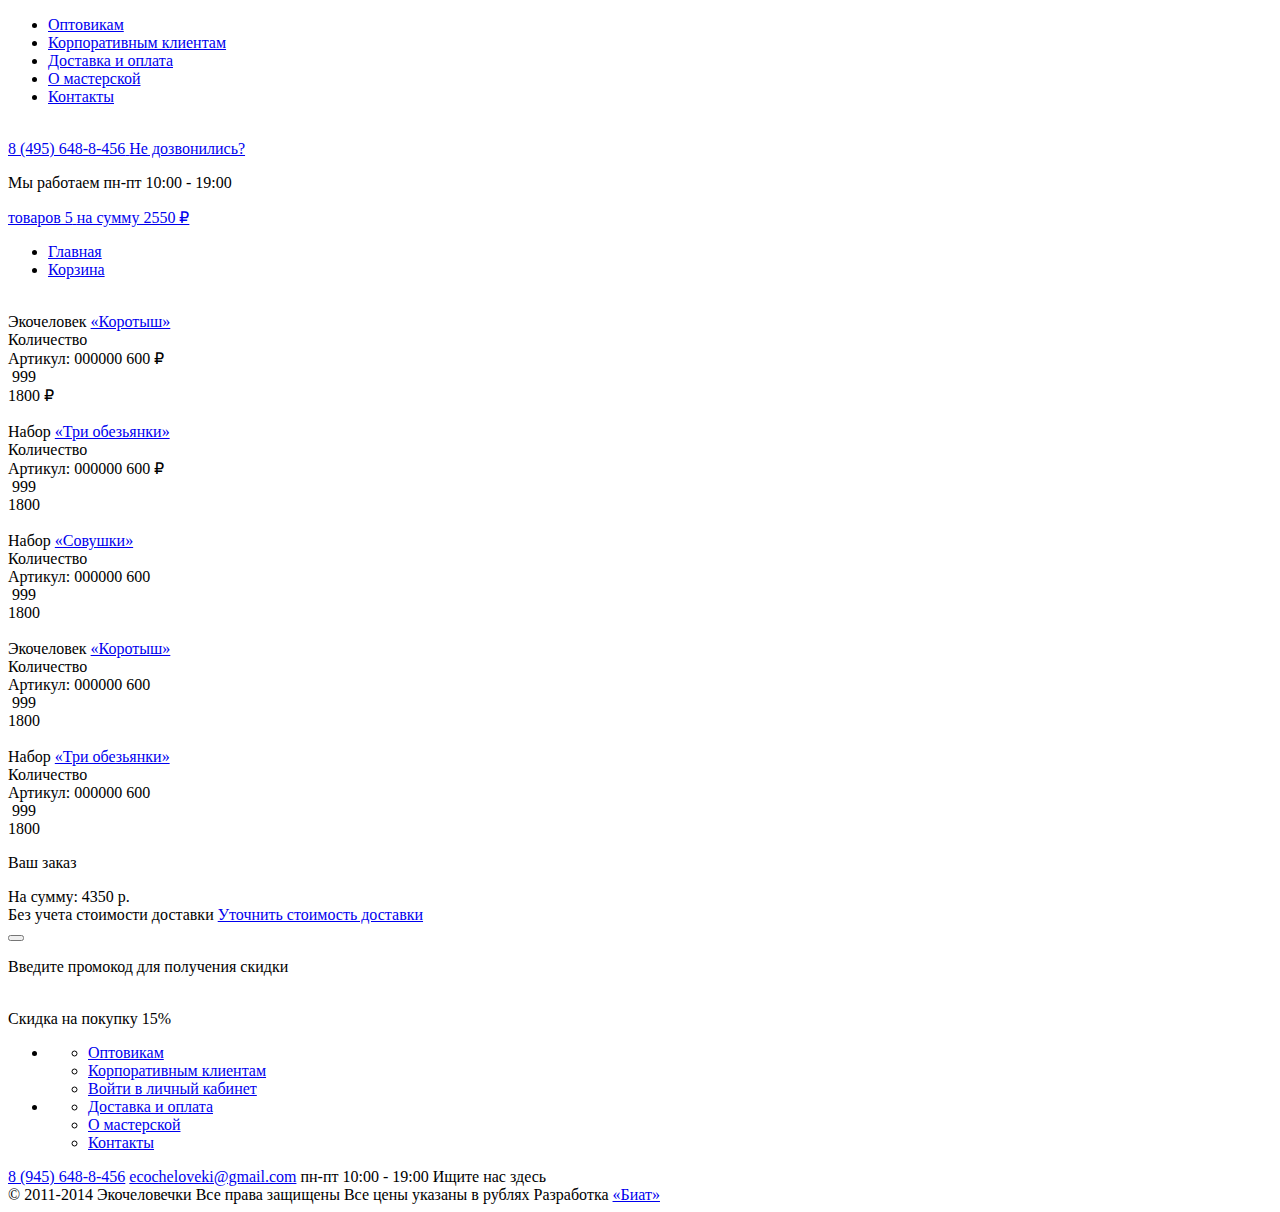
==== basket.html @ 285d190d "Правка кода и добавление новых страниц" ====
<!DOCTYPE html>
<html lang="en">
<head>
    <meta charset="UTF-8">
    <title>Эко</title>
    <link rel="stylesheet" href="fonts/stylesheet.css">
    <link rel="stylesheet" href="fonts/icomoon/style.css">
    <link rel="stylesheet" href="css/style.css">
</head>
<body>
<!--хедер-->
<header>
    <div class="container">
        <div class="left">
            <a href="#">
                <span class="icon-man"></span>
            </a>
            <ul>
                <li><a href="#">Оптовикам</a></li>
                <li><a href="#">Корпоративным клиентам</a></li>
                <li><a href="#">Доставка и оплата</a></li>
                <li><a href="#">О мастерской</a></li>
                <li><a href="#">Контакты</a></li>
            </ul>
        </div>
        <div class="logo">
            <a href="#">
                <img src="" alt="">
            </a>
        </div>
        <div class="right">
            <a href="#">
                <span class="icon-phone"></span>
                <span>8 (495) 648-8-456</span>
            </a>
            <a href="#">Не дозвонились?</a>
            <p>Мы работаем пн-пт
                10:00 - 19:00</p>
            <a href="#">
                <span>товаров 5</span>
                <span>на сумму 2550 ₽</span>
            </a>
        </div>
    </div>
</header>
<div class="content">
    <div class="container">
        <ul>
            <li><a href="#">Главная</a></li>
            <li><a href="#">Корзина</a></li>
        </ul>
        <div class="content">
            <div class="left">
                <div class="product">
                    <img src="" alt="">
                    <div class="name">
                        <div class="text1">
                            <span>Экочеловек</span>
                            <a href="#">«Коротыш»</a>
                        </div>
                        <span class="text2">Количество</span>
                        <img src="" alt=""></div>
                    <div class="info">
                        <span>Артикул: 000000</span>
                        <span>600 ₽</span>
                        <div class="quantity">
                            <img src="" alt="">
                            <span>999</span>
                            <img src="" alt="">
                        </div>
                        <span class="price2">1800 ₽</span>
                    </div>
                </div>
                <div class="product">
                    <img src="" alt="">
                    <div class="name">
                        <div class="text1">
                            <span>Набор</span>
                            <a href="#">«Три обезьянки»</a>
                        </div>
                        <span class="text2">Количество</span>
                        <img src="" alt="">
                    </div>
                    <div class="info">
                        <span>Артикул: 000000</span>
                        <span>600 ₽</span>
                        <div class="quantity">
                            <img src="" alt="">
                            <span>999</span>
                            <img src="" alt="">
                        </div>
                        <span class="price2">1800</span>
                    </div>
                </div>
                <div class="product">
                    <img src="" alt="">
                    <div class="name">
                        <div class="text1">
                            <span>Набор</span>
                            <a href="#">«Совушки»</a>
                        </div>
                        <span class="text2">Количество</span>
                        <img src="" alt="">
                    </div>
                    <div class="info">
                        <span>Артикул: 000000</span>
                        <span>600</span>
                        <div class="quantity">
                            <img src="" alt="">
                            <span>999</span>
                            <img src="" alt="">
                        </div>
                        <span class="price2">1800</span>
                    </div>
                </div>
                <div class="product">
                    <img src="" alt="">
                    <div class="name">
                        <div class="text1">
                            <span>Экочеловек </span>
                            <a href="#">«Коротыш»</a>
                        </div>
                        <span class="text2">Количество</span>
                        <img src="" alt="">
                    </div>
                    <div class="info">
                        <span>Артикул: 000000</span>
                        <span>600</span>
                        <div class="quantity">
                            <img src="" alt="">
                            <span>999</span>
                            <img src="" alt="">
                        </div>
                        <span class="price2">1800</span>
                    </div>
                </div>
                <div class="product">
                    <img src="" alt="">
                    <div class="name">
                        <div class="text1">
                            <span>Набор</span>
                            <a href="#">«Три обезьянки»</a>
                        </div>
                        <span class="text2">Количество</span>
                        <img src="" alt="">
                    </div>
                    <div class="info">
                        <span>Артикул: 000000</span>
                        <span>600</span>
                        <div class="quantity">
                            <img src="" alt="">
                            <span>999</span>
                            <img src="" alt="">
                        </div>
                        <span class="price2">1800</span>
                    </div>
                </div>
            </div>
            <div class="right">
                <div class="checkout">
                    <div class="order">
                        <p>Ваш заказ</p>
                        <div class="prise">
                            <span class="text">На сумму:</span>
                            <span class="number">4350 р.</span>
                        </div>
                        <div class="info">
                            <span>Без учета стоимости доставки</span>
                            <a href="#">Уточнить стоимость доставки</a>
                        </div>
                        <button></button>
                    </div>
                </div>
                <div class="discount">
                    <p>Введите промокод для получения скидки</p>
                    <img src="" alt="">
                    <img src="" alt="">
                    <div class="item">
                        <span>Скидка на покупку</span>
                        <span>15%</span>
                    </div>
                </div>
            </div>
        </div>
    </div>
</div>

<!--футер-->
<footer>
    <div class="container">
        <div>
            <ul>
                <li>
                    <ul>
                        <li><a href="#">Оптовикам</a></li>
                        <li><a href="#">Корпоративным клиентам</a></li>
                        <li><a href="#">Войти в личный кабинет</a></li>
                    </ul>
                </li>
                <li>
                    <ul>
                        <li><a href="#">Доставка и оплата</a></li>
                        <li><a href="#">О мастерской</a></li>
                        <li><a href="#">Контакты</a></li>
                    </ul>
                </li>
            </ul>
            <div>
                <a href="#">8 (945) 648-8-456</a>
                <a href="#">ecocheloveki@gmail.com</a>
                <span>пн-пт 10:00 - 19:00</span>
                <span>Ищите нас здесь</span>
                <a href="#"><span class="icon-vk"></span></a>
                <a href="#"><span class="icon-twitter"></span></a>
                <a href="#"><span class="icon-facebook2"></span></a>
            </div>
            <div>
                <span>© 2011-2014 Экочеловечки</span>
                <span>Все права защищены</span>
                <span>Все цены указаны в рублях</span>
                <span>Разработка
                        <a href="#">«Биат»</a>
                    </span>
            </div>
        </div>
    </div>
</footer>
</body>
</html>
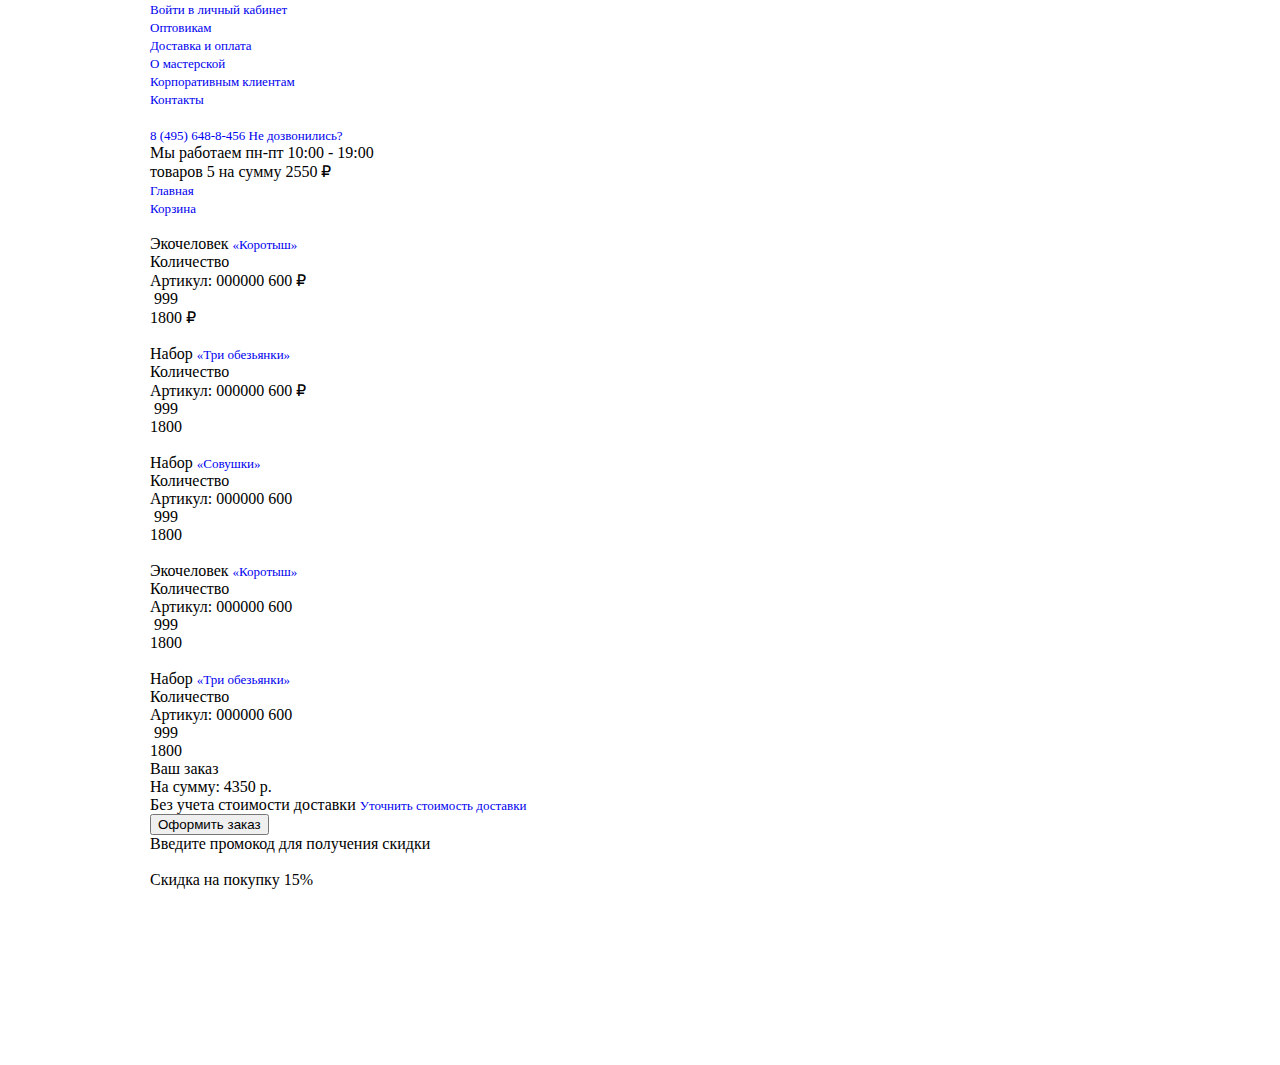
==== commit c0fa65f3: "Объединли код" ====
--- a/basket.html
+++ b/basket.html
@@ -13,144 +13,142 @@
     <div class="container">
         <div class="left">
             <a href="#">
-                <span class="icon-man"></span>
+                <span>Войти в личный кабинет</span>
             </a>
             <ul>
                 <li><a href="#">Оптовикам</a></li>
-                <li><a href="#">Корпоративным клиентам</a></li>
                 <li><a href="#">Доставка и оплата</a></li>
                 <li><a href="#">О мастерской</a></li>
+                <li><a href="#">Корпоративным клиентам</a></li>
                 <li><a href="#">Контакты</a></li>
             </ul>
         </div>
         <div class="logo">
-            <a href="#">
-                <img src="" alt="">
-            </a>
+            <img src="" alt="">
         </div>
         <div class="right">
             <a href="#">
-                <span class="icon-phone"></span>
                 <span>8 (495) 648-8-456</span>
             </a>
             <a href="#">Не дозвонились?</a>
-            <p>Мы работаем пн-пт
-                10:00 - 19:00</p>
-            <a href="#">
-                <span>товаров 5</span>
-                <span>на сумму 2550 ₽</span>
-            </a>
+            <p> Мы работаем пн-пт 10:00 - 19:00</p>
+            <div class="text">
+                <span>товаров</span>
+                <span>5</span>
+                <span>на сумму</span>
+                <span>2550 ₽</span>
+            </div>
         </div>
     </div>
 </header>
 <div class="content">
     <div class="container">
-        <ul>
-            <li><a href="#">Главная</a></li>
-            <li><a href="#">Корзина</a></li>
-        </ul>
         <div class="content">
-            <div class="left">
-                <div class="product">
-                    <img src="" alt="">
+            <ul class="breadcrumbs">
+                <li><a href="#">Главная</a></li>
+                <li><a href="#">Корзина</a></li>
+            </ul>
+            <div class="products">
+                <div class="product">
+                    <img class="basketItem" src="" alt="">
                     <div class="name">
                         <div class="text1">
                             <span>Экочеловек</span>
                             <a href="#">«Коротыш»</a>
                         </div>
                         <span class="text2">Количество</span>
-                        <img src="" alt=""></div>
+                        <img class="btnClose" src="" alt=""></div>
                     <div class="info">
                         <span>Артикул: 000000</span>
                         <span>600 ₽</span>
-                        <div class="quantity">
-                            <img src="" alt="">
-                            <span>999</span>
-                            <img src="" alt="">
+                        <div class="btnKol">
+                            <img class="plus" src="" alt="">
+                            <span>999</span>
+                            <img class="minus" src="" alt="">
                         </div>
                         <span class="price2">1800 ₽</span>
                     </div>
                 </div>
                 <div class="product">
-                    <img src="" alt="">
+                    <img class="basketItem" src="" alt="">
                     <div class="name">
                         <div class="text1">
                             <span>Набор</span>
                             <a href="#">«Три обезьянки»</a>
                         </div>
                         <span class="text2">Количество</span>
-                        <img src="" alt="">
+                        <img class="btnClose" src="" alt="">
                     </div>
                     <div class="info">
                         <span>Артикул: 000000</span>
                         <span>600 ₽</span>
-                        <div class="quantity">
-                            <img src="" alt="">
-                            <span>999</span>
-                            <img src="" alt="">
-                        </div>
-                        <span class="price2">1800</span>
-                    </div>
-                </div>
-                <div class="product">
-                    <img src="" alt="">
+                        <div class="btnKol">
+                            <img class="plus" src="" alt="">
+                            <span>999</span>
+                            <img class="minus" src="" alt="">
+                        </div>
+                        <span class="price2">1800</span>
+                    </div>
+                </div>
+                <div class="product">
+                    <img class="basketItem" src="" alt="">
                     <div class="name">
                         <div class="text1">
                             <span>Набор</span>
                             <a href="#">«Совушки»</a>
                         </div>
                         <span class="text2">Количество</span>
-                        <img src="" alt="">
+                        <img class="btnClose" src="" alt="">
                     </div>
                     <div class="info">
                         <span>Артикул: 000000</span>
                         <span>600</span>
-                        <div class="quantity">
-                            <img src="" alt="">
-                            <span>999</span>
-                            <img src="" alt="">
-                        </div>
-                        <span class="price2">1800</span>
-                    </div>
-                </div>
-                <div class="product">
-                    <img src="" alt="">
+                        <div class="btnKol">
+                            <img class="plus" src="" alt="">
+                            <span>999</span>
+                            <img class="minus" src="" alt="">
+                        </div>
+                        <span class="price2">1800</span>
+                    </div>
+                </div>
+                <div class="product">
+                    <img class="basketItem" src="" alt="">
                     <div class="name">
                         <div class="text1">
                             <span>Экочеловек </span>
                             <a href="#">«Коротыш»</a>
                         </div>
                         <span class="text2">Количество</span>
-                        <img src="" alt="">
+                        <img class="btnClose" src="" alt="">
                     </div>
                     <div class="info">
                         <span>Артикул: 000000</span>
                         <span>600</span>
-                        <div class="quantity">
-                            <img src="" alt="">
-                            <span>999</span>
-                            <img src="" alt="">
-                        </div>
-                        <span class="price2">1800</span>
-                    </div>
-                </div>
-                <div class="product">
-                    <img src="" alt="">
+                        <div class="btnKol">
+                            <img class="plus" src="" alt="">
+                            <span>999</span>
+                            <img class="minus" src="" alt="">
+                        </div>
+                        <span class="price2">1800</span>
+                    </div>
+                </div>
+                <div class="product">
+                    <img class="basketItem" src="" alt="">
                     <div class="name">
                         <div class="text1">
                             <span>Набор</span>
                             <a href="#">«Три обезьянки»</a>
                         </div>
                         <span class="text2">Количество</span>
-                        <img src="" alt="">
+                        <img class="btnClose" src="" alt="">
                     </div>
                     <div class="info">
                         <span>Артикул: 000000</span>
                         <span>600</span>
-                        <div class="quantity">
-                            <img src="" alt="">
-                            <span>999</span>
-                            <img src="" alt="">
+                        <div class="btnKol">
+                            <img class="plus" src="" alt="">
+                            <span>999</span>
+                            <img class="minus" src="" alt="">
                         </div>
                         <span class="price2">1800</span>
                     </div>
@@ -168,12 +166,12 @@
                             <span>Без учета стоимости доставки</span>
                             <a href="#">Уточнить стоимость доставки</a>
                         </div>
-                        <button></button>
+                        <button class="btnOrange">Оформить заказ</button>
                     </div>
                 </div>
                 <div class="discount">
                     <p>Введите промокод для получения скидки</p>
-                    <img src="" alt="">
+                    <img class="code" src="" alt="">
                     <img src="" alt="">
                     <div class="item">
                         <span>Скидка на покупку</span>
@@ -189,7 +187,7 @@
 <footer>
     <div class="container">
         <div>
-            <ul>
+            <ul class="menu">
                 <li>
                     <ul>
                         <li><a href="#">Оптовикам</a></li>
@@ -210,9 +208,11 @@
                 <a href="#">ecocheloveki@gmail.com</a>
                 <span>пн-пт 10:00 - 19:00</span>
                 <span>Ищите нас здесь</span>
-                <a href="#"><span class="icon-vk"></span></a>
-                <a href="#"><span class="icon-twitter"></span></a>
-                <a href="#"><span class="icon-facebook2"></span></a>
+                <div class="social">
+                    <a href="#"><span class="icon-vk"></span></a>
+                    <a href="#"><span class="icon-twitter"></span></a>
+                    <a href="#"><span class="icon-facebook2"></span></a>
+                </div>
             </div>
             <div>
                 <span>© 2011-2014 Экочеловечки</span>
--- a/css/style.css
+++ b/css/style.css
@@ -0,0 +1,221 @@
+* {
+    box-sizing: border-box;
+}
+
+body {
+    margin: 0 auto;
+    font-family: "Open Sans";
+}
+
+h1, h2, h3, h4, h5, h6, p {
+    margin: 0;
+}
+
+ul {
+    margin: 0;
+    padding: 0;
+    list-style-type: none;
+}
+
+.container {
+    width: 1010px;
+    margin: 0 auto;
+    padding: 0 15px;
+}
+
+header .login {
+    font-size: 13px;
+    line-height: 10px;
+    color: #0069b4;
+}
+
+header .menu a {
+    font-size: 20px;
+    line-height: 28px;
+    color: #333333;
+}
+
+header .phone {
+    font-size: 20px;
+    line-height: 20px;
+    color: #333333;
+    text-decoration: none;
+}
+
+header .callback {
+    font-size: 13px;
+    line-height: 16px;
+    text-decoration: none;
+    color: #0069b4;
+    border-bottom: 1px dashed #0069b4;
+}
+
+header .timing {
+    font-size: 13px;
+    line-height: 19px;
+    color: #999999;
+}
+
+header .basket {
+    font-size: 13px;
+    line-height: 19px;
+    color: #333333;
+    text-decoration: none;
+}
+
+header .basket span {
+    color: #1a9547;
+}
+
+header [class*="icon"] {
+    color: #caebd4;
+}
+
+header .login [class*="icon"] {
+    font-size: 18px;
+}
+
+header .phone [class*="icon"] {
+    font-size: 20px;
+}
+
+.advantages .item span {
+    font-size: 14px;
+    font-weight: bold;
+    line-height: 17px;
+    color: #333333;
+}
+
+.advantages .item p {
+    font-size: 12px;
+    line-height: 14px;
+    color: #666666;
+}
+
+.subscribe label {
+    font-size: 16px;
+    color: #ffffff;
+
+}
+
+.subscribe input {
+    font-size: 13px;
+    line-height: 37px;
+    color: #999999;
+}
+
+.subscribe button {
+    font-size: 13px;
+    line-height: 37px;
+    text-align: center;
+    color: #ffffff;
+}
+
+.subscribe .wrap span {
+    font-size: 12px;
+    color: rgba(255, 255, 255, 0.5);
+}
+
+.fiter li {
+    font-size: 13px;
+    line-height: 16px;
+    border-bottom: 1px dashed #666666;
+}
+
+.fiter li a {
+    text-decoration: none;
+    color: #666666;
+}
+
+.card .name {
+    font-size: 15px;
+    line-height: 22px;
+    color: #333333
+}
+
+.card a {
+    font-size: 15px;
+    line-height: 22px;
+    color: #0069b4;
+}
+
+.card .price {
+    font-size: 20px;
+    font-weight: 600;
+    line-height: 30px;
+    color: #333333;
+}
+
+.card .price .old {
+    font-size: 14px;
+    font-weight: normal;
+    line-height: 30px;
+    text-decoration: line-through;
+    color: #666666;
+}
+
+.card button {
+    font-size: 14px;
+    line-height: 32px;
+    text-align: center;
+    color: #ffffff;
+}
+
+.socials h2 {
+    font-size: 18px;
+    font-weight: 600;
+    line-height: 22px;
+    text-align: center;
+    color: #666666;
+}
+
+.tabs li a {
+    font-size: 14px;
+    text-decoration: none;
+    line-height: 45px;
+    color: #999999;
+}
+
+.info .content {
+    font-size: 12px;
+    line-height: 18px;
+    color: #333333;
+}
+
+.info .title {
+    text-transform: uppercase;
+}
+
+footer {
+    font-size: 13px;
+    line-height: 22px;
+    color: #ffffff;
+}
+
+footer a {
+    text-decoration: none;
+    color: #ffffff;
+}
+
+footer a.soc {
+    font-size: 21px;
+}
+
+/*Корпоративным клиентам*/
+.titleOrder span,a {
+    font-size: 13px;
+    color: 333333;
+    text-decoration: none;
+}
+
+.clientForm label {
+    font-size: 13px;
+    font-style: italic;
+    color: #aaaaaa;
+}
+
+.clientForm .logoIn span:last-child {
+    font-size: 11px;
+    color: #999999;
+
+}